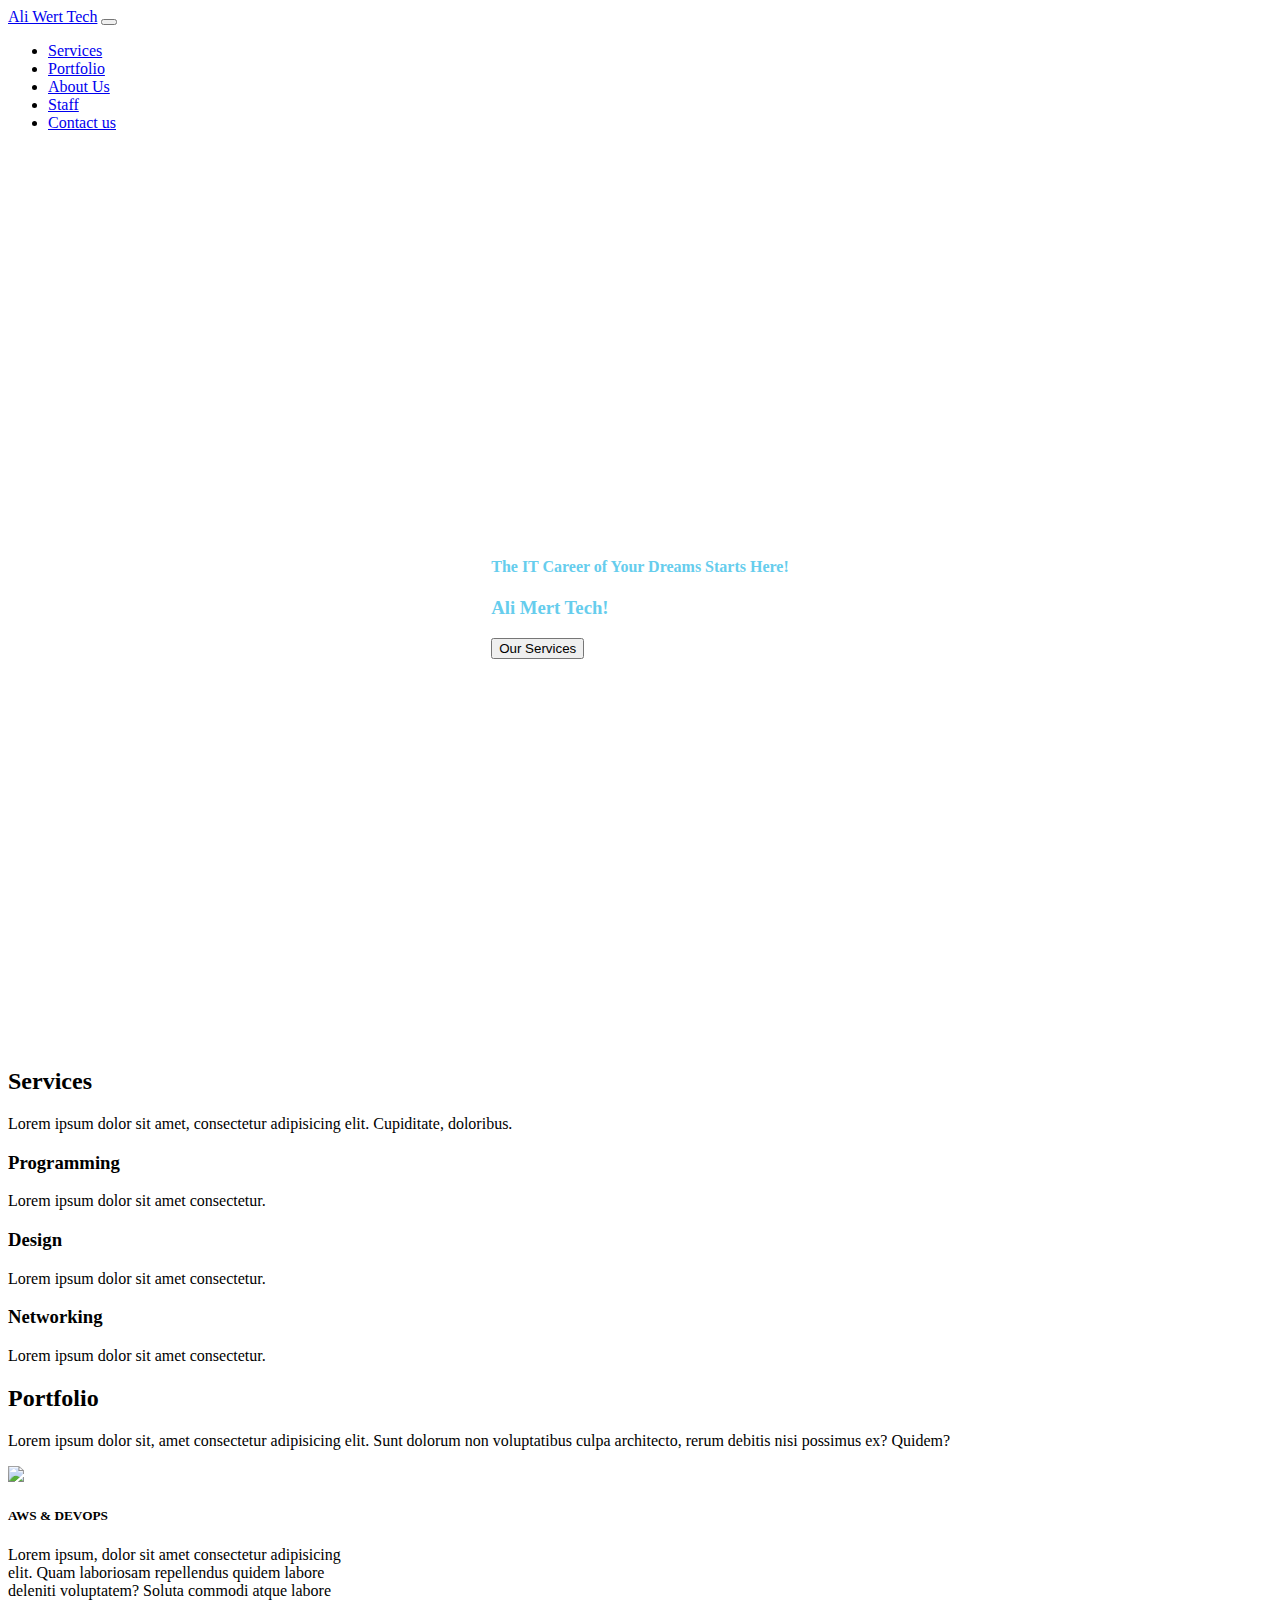
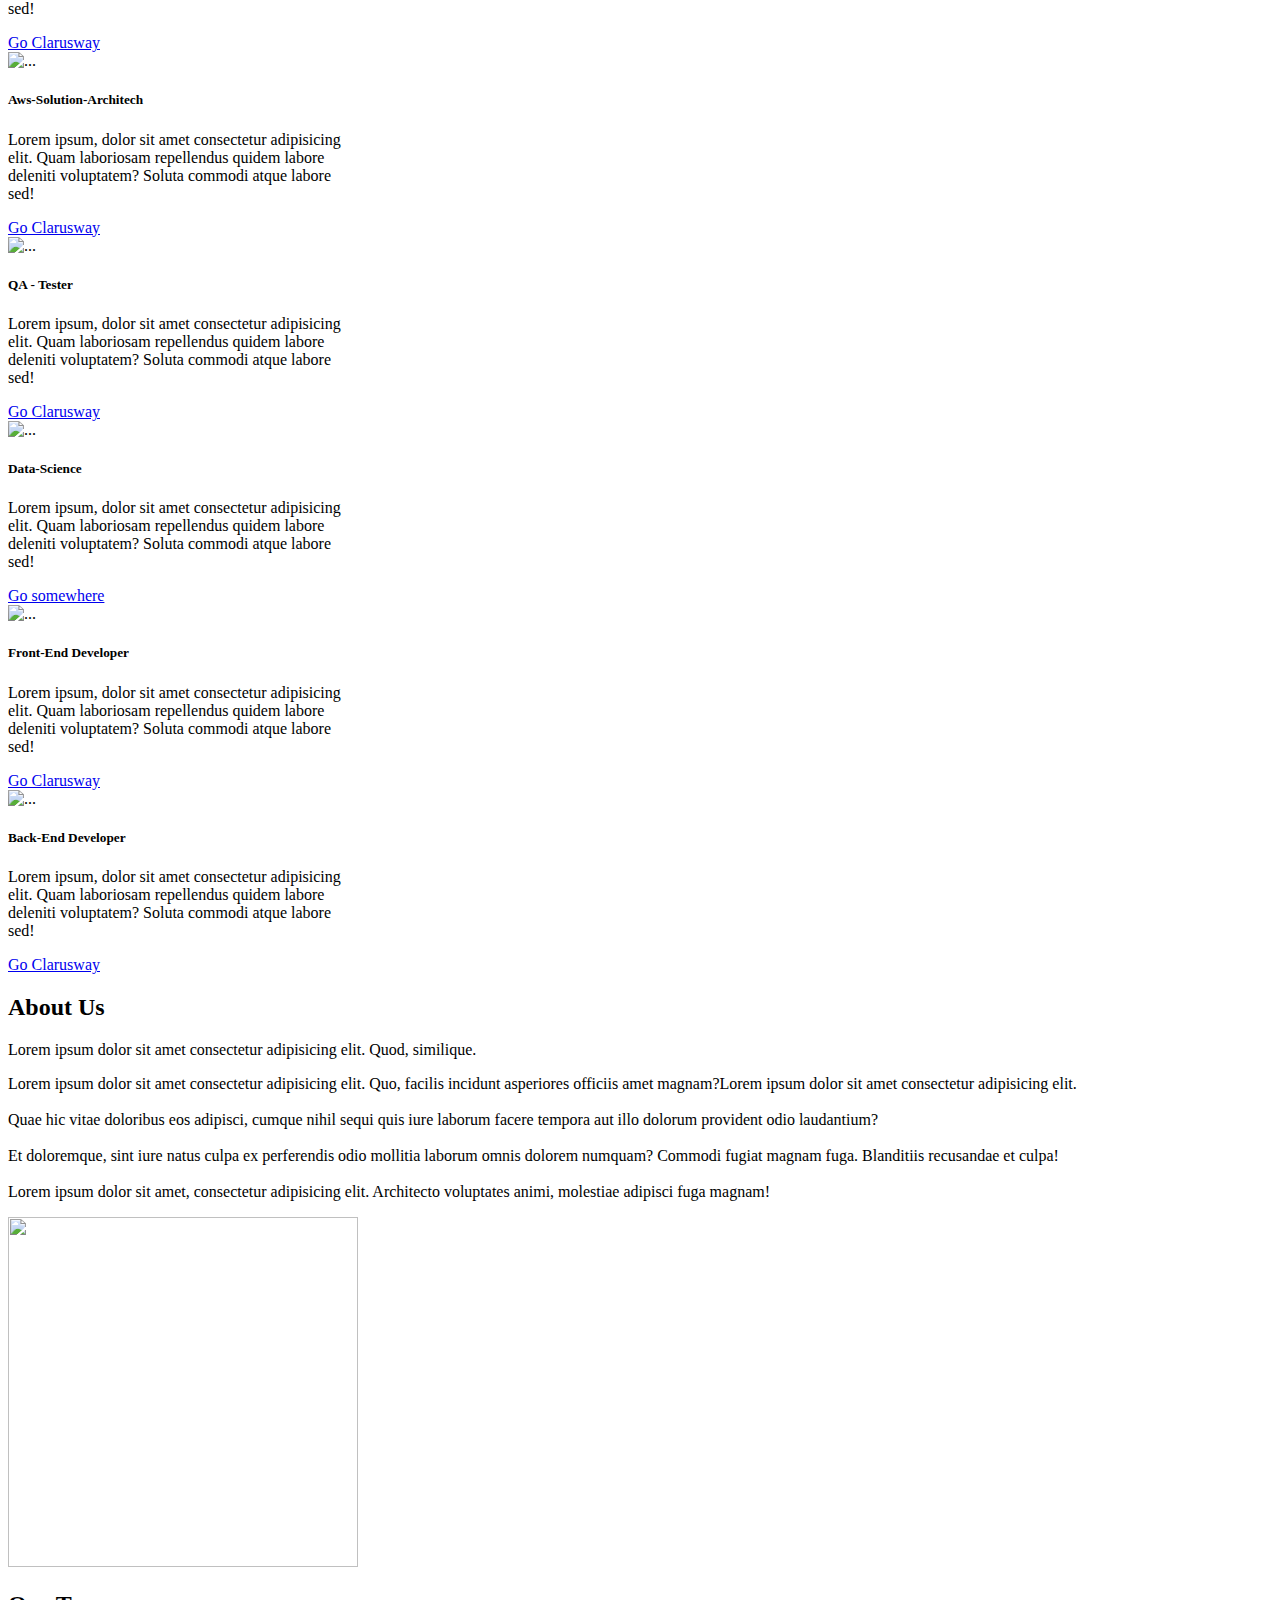
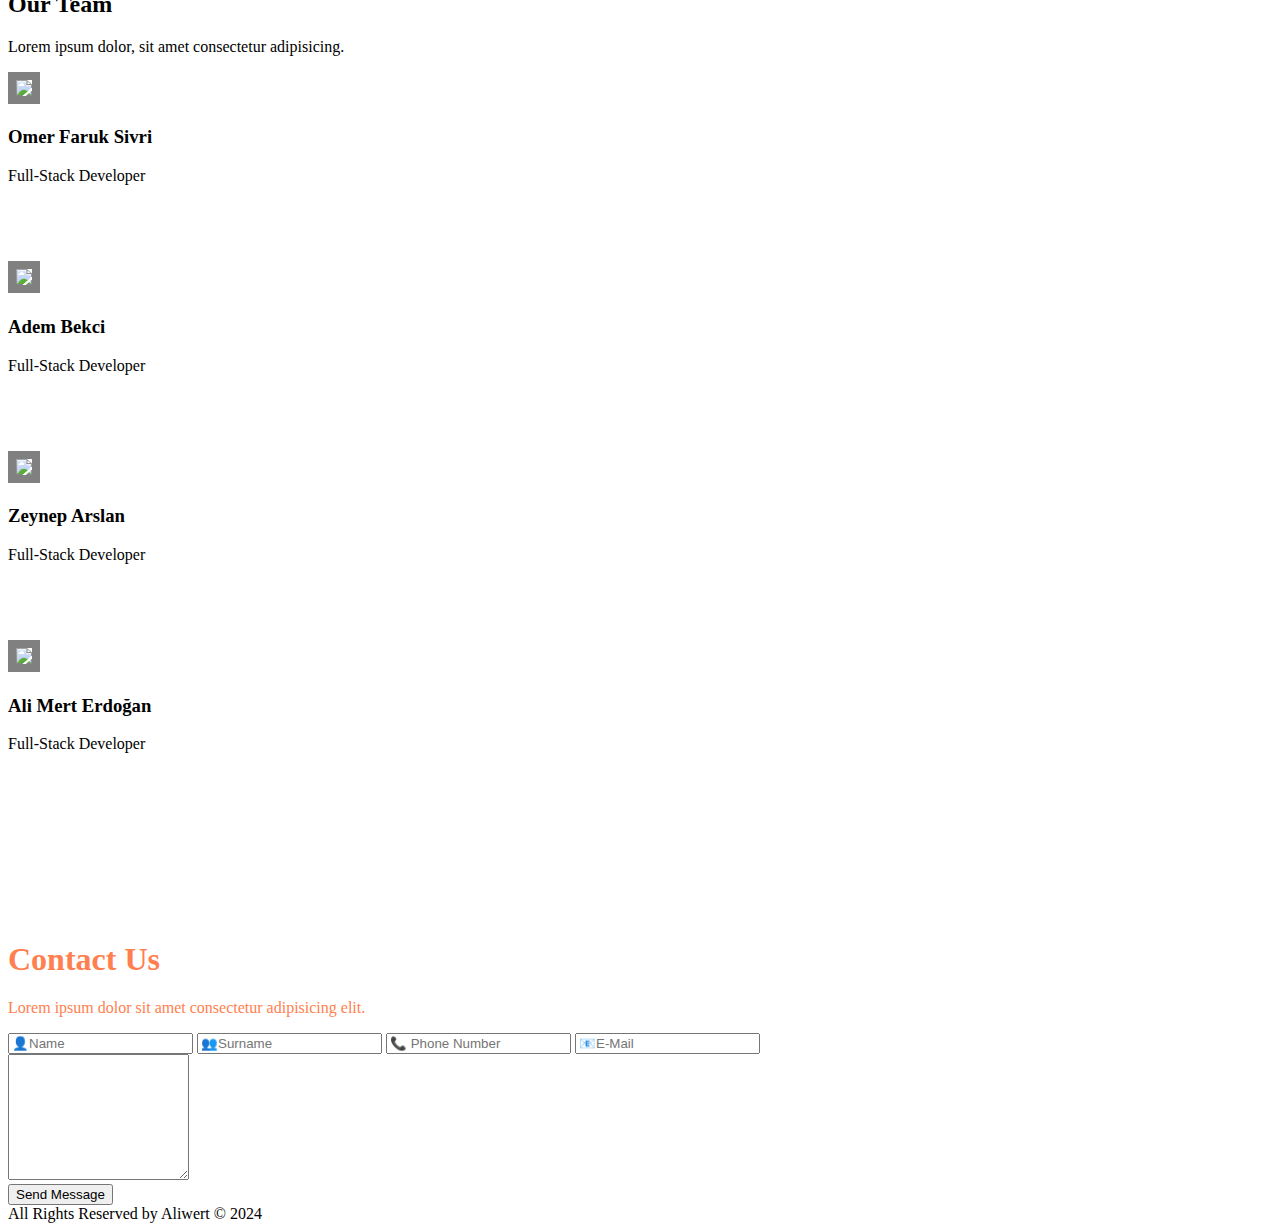
==== Projects/bootstrap-first-project/index.html @ 94d9591e "first.commit" ====
<!DOCTYPE html>
<html lang="en">
  <head>
    <meta charset="utf-8" />
    <meta name="viewport" content="width=device-width, initial-scale=1" />
    <title>AliWert First Bootstrap Project</title>
    <link
      href="https://cdn.jsdelivr.net/npm/bootstrap@5.3.2/dist/css/bootstrap.min.css"
      rel="stylesheet"
      integrity="sha384-T3c6CoIi6uLrA9TneNEoa7RxnatzjcDSCmG1MXxSR1GAsXEV/Dwwykc2MPK8M2HN"
      crossorigin="anonymous"
    />
    <link
      rel="stylesheet"
      href="https://cdnjs.cloudflare.com/ajax/libs/font-awesome/6.5.1/css/all.min.css"
      integrity="sha512-DTOQO9RWCH3ppGqcWaEA1BIZOC6xxalwEsw9c2QQeAIftl+Vegovlnee1c9QX4TctnWMn13TZye+giMm8e2LwA=="
      crossorigin="anonymous"
      referrerpolicy="no-referrer"
    />
    <link rel="stylesheet" href="style.css" />
    <link rel="shortcut icon" href="./assets/img/logo.png" />
  </head>
  <body>
    <!--! NAV  -->
    <nav class="navbar navbar-expand-lg navbar-dark bg-dark fixed-top">
      <div class="container">
        <a class="navbar-brand ms-5" href="#">Ali Wert Tech</a>
        <button
          class="navbar-toggler"
          type="button"
          data-bs-toggle="collapse"
          data-bs-target="#navbarSupportedContent"
          aria-controls="navbarSupportedContent"
          aria-expanded="false"
          aria-label="Toggle navigation"
        >
          <span class="navbar-toggler-icon"></span>
        </button>
        <div class="collapse navbar-collapse" id="navbarSupportedContent">
          <ul class="navbar-nav ms-auto mb-2 mb-lg-0 me-5">
            <li class="nav-item">
              <a class="nav-link active" aria-current="page" href="#"
                >Services</a
              >
            </li>
            <li class="nav-item">
              <a class="nav-link active" aria-current="page" href="#"
                >Portfolio</a
              >
            </li>

            <li class="nav-item">
              <a class="nav-link active" aria-current="page" href="#"
                >About Us</a
              >
            </li>

            <li class="nav-item">
              <a class="nav-link active" aria-current="page" href="#">Staff</a>
            </li>

            <li class="nav-item">
              <a class="nav-link active" aria-current="page" href="#"
                >Contact us</a
              >
            </li>
          </ul>
        </div>
      </div>
    </nav>
    <!--! MAIN  -->
    <div class="container-fluid logo">
      <div class="container text-center">
        <h4 class="display-6 text-center">
          The IT Career of Your Dreams Starts Here!
        </h4>
        <h3 class="display-1">Ali Mert Tech!</h3>
        <button type="button" class="btn btn-outline-info btn-lg">
          Our Services
        </button>
      </div>
    </div>
    <!--! SERVICES  -->
    <div class="container-fluid pt-5 pb-5">
      <div class="container text-center">
        <h2 class="display-3">Services</h2>
        <p>
          Lorem ipsum dolor sit amet, consectetur adipisicing elit. Cupiditate,
          doloribus.
        </p>
      </div>
      <div class="row p-5">
        <div class="col-md-4 text-center">
          <span><i class="fa-solid fa-code fa-5x text-danger"></i></span>
          <h3 class="mt-4">Programming</h3>
          <p>Lorem ipsum dolor sit amet consectetur.</p>
        </div>
        <div class="col-md-4 text-center">
          <span><i class="fa-solid fa-palette fa-5x text-warning"></i></span>
          <h3 class="mt-4">Design</h3>
          <p>Lorem ipsum dolor sit amet consectetur.</p>
        </div>
        <div class="col-md-4 text-center">
          <span><i class="fa-solid fa-network-wired fa-5x text-info"></i></span>
          <h3 class="mt-4">Networking</h3>
          <p>Lorem ipsum dolor sit amet consectetur.</p>
        </div>
      </div>
    </div>
    <!--! PORTFOLIO  -->
    <div class="container-fluid">
      <div class="container text-center">
        <h2 class="display-3">Portfolio</h2>
        <p>
          Lorem ipsum dolor sit, amet consectetur adipisicing elit. Sunt dolorum
          non voluptatibus culpa architecto, rerum debitis nisi possimus ex?
          Quidem?
        </p>
        <div class="row">
          <div class="col-md-4">
            <div class="card" style="width: 22rem">
              <img src="./assets/img/aws.jpg" class="card-img-top" />
              <div class="card-body">
                <h5 class="card-title bg-dark text-warning d-inline">
                  AWS & DEVOPS
                </h5>
                <p class="card-text">
                  Lorem ipsum, dolor sit amet consectetur adipisicing elit. Quam
                  laboriosam repellendus quidem labore deleniti voluptatem?
                  Soluta commodi atque labore sed!
                </p>
                <a
                  href="https://clarusway.com/"
                  target="_blank"
                  class="btn btn-warning"
                  >Go Clarusway</a
                >
              </div>
            </div>
          </div>
          <div class="col-md-4">
            <div class="card" style="width: 22rem">
              <img
                src="./assets/img/Aws-Solution-Architech.jpg"
                class="card-img-top"
                alt="..."
              />
              <div class="card-body">
                <h5 class="card-title d-inline bg-dark text-warning">
                  Aws-Solution-Architech
                </h5>
                <p class="card-text">
                  Lorem ipsum, dolor sit amet consectetur adipisicing elit. Quam
                  laboriosam repellendus quidem labore deleniti voluptatem?
                  Soluta commodi atque labore sed!
                </p>
                <a
                  href="https://clarusway.com/"
                  target="_blank"
                  class="btn btn-warning"
                  >Go Clarusway</a
                >
              </div>
            </div>
          </div>
          <div class="col-md-4">
            <div class="card" style="width: 22rem">
              <img src="./assets/img/1.jpg" class="card-img-top" alt="..." />
              <div class="card-body">
                <h5 class="card-title bg-dark text-warning d-inline">
                  QA - Tester
                </h5>
                <p class="card-text">
                  Lorem ipsum, dolor sit amet consectetur adipisicing elit. Quam
                  laboriosam repellendus quidem labore deleniti voluptatem?
                  Soluta commodi atque labore sed!
                </p>
                <a
                  href="https://clarusway.com/"
                  target="_blank"
                  class="btn btn-warning"
                  >Go Clarusway</a
                >
              </div>
            </div>
          </div>
          <div class="col-md-4 mt-3">
            <div class="card" style="width: 22rem">
              <img src="./assets/img/meet.jpg" class="card-img-top" alt="..." />
              <div class="card-body">
                <h5 class="card-title bg-dark text-warning d-inline">
                  Data-Science
                </h5>
                <p class="card-text">
                  Lorem ipsum, dolor sit amet consectetur adipisicing elit. Quam
                  laboriosam repellendus quidem labore deleniti voluptatem?
                  Soluta commodi atque labore sed!
                </p>
                <a
                  href="https://clarusway.com/"
                  target="_blank"
                  class="btn btn-warning"
                  >Go somewhere</a
                >
              </div>
            </div>
          </div>
          <div class="col-md-4 mt-3">
            <div class="card" style="width: 22rem">
              <img src="./assets/img/fs.jpg" class="card-img-top" alt="..." />
              <div class="card-body">
                <h5 class="card-title bg-dark text-warning d-inline">
                  Front-End Developer
                </h5>
                <p class="card-text">
                  Lorem ipsum, dolor sit amet consectetur adipisicing elit. Quam
                  laboriosam repellendus quidem labore deleniti voluptatem?
                  Soluta commodi atque labore sed!
                </p>
                <a
                  href="https://clarusway.com/"
                  target="_blank"
                  class="btn btn-warning"
                  >Go Clarusway</a
                >
              </div>
            </div>
          </div>
          <div class="col-md-4 mt-3">
            <div class="card" style="width: 22rem">
              <img
                src="./assets/img/student-849824_1280.jpg"
                class="card-img-top"
                alt="..."
              />
              <div class="card-body">
                <h5 class="card-title bg-dark text-warning d-inline">
                  Back-End Developer
                </h5>
                <p class="card-text">
                  Lorem ipsum, dolor sit amet consectetur adipisicing elit. Quam
                  laboriosam repellendus quidem labore deleniti voluptatem?
                  Soluta commodi atque labore sed!
                </p>
                <a
                  href="https://clarusway.com/"
                  target="_blank"
                  class="btn btn-warning"
                  >Go Clarusway</a
                >
              </div>
            </div>
          </div>
        </div>
      </div>
    </div>

    <!--! ABOUT US  -->
    <div class="container-fluid pt-5 pb-5">
      <div class="container">
        <h2 class="display-3 text-center">About Us</h2>
        <p class="text-center">
          Lorem ipsum dolor sit amet consectetur adipisicing elit. Quod,
          similique.
        </p>
        <div class="row">
          <p class="col-md-6">
            Lorem ipsum dolor sit amet consectetur adipisicing elit. Quo,
            facilis incidunt asperiores officiis amet magnam?Lorem ipsum dolor
            sit amet consectetur adipisicing elit. <br /><br />
            Quae hic vitae doloribus eos adipisci, cumque nihil sequi quis iure
            laborum facere tempora aut illo dolorum provident odio
            laudantium?<br /><br />
            Et doloremque, sint iure natus culpa ex perferendis odio mollitia
            laborum omnis dolorem numquam? Commodi fugiat magnam fuga.
            Blanditiis recusandae et culpa! <br /><br />
            Lorem ipsum dolor sit amet, consectetur adipisicing elit. Architecto
            voluptates animi, molestiae adipisci fuga magnam!
          </p>
          <img
            src="./assets/img/aboutus.jpeg"
            width="350"
            height="350"
            class="col-md-6"
          />
        </div>
      </div>
    </div>

    <!--! OUR TEAM  -->
    <div class="container-fluid pt-4 pb-4">
      <div class="container text-center">
        <h2 class="display-2">Our Team</h2>
        <p>Lorem ipsum dolor, sit amet consectetur adipisicing.</p>
        <div class="row pt-5 photo">
          <div class="col-md-3 ourteam">
            <img
              src="https://ca.slack-edge.com/T06BXPTNG1H-U06CKL0J40J-a83c760825ce-512"
              class="rounded-circle"
            />
            <h3>Omer Faruk Sivri</h3>
            <p>Full-Stack Developer</p>
            <p>
              <a
                href="https://github.com/omerfaruk2626"
                target="_blank"
                class="gili"
                ><i
                  class="fa-brands fa-github fs-1 text-dark rounded-5 rounded-circle"
                ></i
              ></a>
              <a
                href="https://www.linkedin.com/in/o-faruk-sivri/"
                target="_blank"
                class="gili"
                ><i class="fa-brands fa-linkedin text-primary fs-1"></i
              ></a>
            </p>
          </div>
          <div class="col-md-3 ourteam">
            <img
              src="https://ca.slack-edge.com/T06CX62J8CX-U06E0FRKBCY-5dfd28d5dff2-512"
              class="rounded-circle"
            />
            <h3>Adem Bekci</h3>
            <p>Full-Stack Developer</p>
            <p>
              <a href="https://github.com/BecooOn" target="_blank" class="gili"
                ><i
                  class="fa-brands fa-github fs-1 text-dark rounded-5 rounded-circle"
                ></i
              ></a>
              <a
                href="https://www.linkedin.com/in/adembekci1/"
                target="_blank"
                class="gili"
                ><i class="fa-brands fa-linkedin text-primary fs-1"></i
              ></a>
            </p>
          </div>
          <div class="col-md-3 ourteam">
            <img
              src="https://ca.slack-edge.com/T06CX62J8CX-U06CX8X2A2K-465028574e7b-512"
              class="rounded-circle"
            />
            <h3>Zeynep Arslan</h3>
            <p>Full-Stack Developer</p>
            <p>
              <a
                href="https://github.com/zeyneparslanj"
                target="_blank"
                class="gili"
                ><i class="fa-brands fa-github fs-1 text-dark rounded-5"></i
              ></a>
              <a
                href="https://www.linkedin.com/in/zeynep-arslanj/"
                target="_blank"
                class="gili"
                ><i class="fa-brands fa-linkedin text-primary fs-1"></i
              ></a>
            </p>
          </div>
          <div class="col-md-3 ourteam">
            <img
              src="https://ca.slack-edge.com/T06CX62J8CX-U06D8RMGCA1-a7f7b667e0bb-512"
              class="rounded-circle"
            />
            <h3>Ali Mert Erdoğan</h3>
            <p>Full-Stack Developer</p>
            <p>
              <a href="https://github.com/aliwert" target="_blank" class="gili"
                ><i
                  class="fa-brands fa-github fs-1 text-dark rounded-5 rounded-circle"
                ></i
              ></a>
              <a
                href="https://www.linkedin.com/in/alimerterdogan/"
                target="_blank"
                class="gili"
                ><i class="fa-brands fa-linkedin text-primary fs-1"></i
              ></a>
            </p>
          </div>
        </div>
      </div>
    </div>
    <!--! COMPANIES  -->
    <div class="container text-center">
      <div class="row row-cols-2 row-cols-lg-5 g-2 g-lg-3">
        <div class="col">
          <a href=""></a>
          <img
            src="./assets/img/amazon-logo-e1667623032606-300x142.png"
            alt=""
          />
        </div>
        <div class="col">
          <a href=""></a>
          <img src="./assets/img/Google-300x124.png" alt="" />
        </div>
        <div class="col">
          <a href=""></a>
          <img src="./assets/img/ibm-logo-300x146.png" alt="" />
        </div>
        <div class="col">
          <a href=""></a>
          <img src="./assets/img/ING-Bank.png-300x147.png" alt="" />
        </div>
        <div class="col">
          <a href=""></a>
          <img src="./assets/img/siemens-300x142.png" alt="" />
        </div>
      </div>
    </div>

    <!--! CONTACT US  -->
    <div class="container-fluid pt-4 pb-4 contactus">
      <div class="container">
        <div class="text-center">
          <h1 class="display-3">Contact Us</h1>
          <p>Lorem ipsum dolor sit amet consectetur adipisicing elit.</p>
        </div>
        <div class="row pb-3">
          <div class="col-md-5">
            <input
              class="form-control form-control-lg mb-3"
              type="text"
              placeholder="👤Name"
            />
            <input
              class="form-control form-control-lg mb-3"
              type="text"
              placeholder="👥Surname"
            />
            <input class="form-control form-control-lg mb-3" type="tel"
            placeholder="📞 Phone Number" pattern="[0-9]{3}-[0-9]{2}-[0-9]{3}""
            />
            <input
              class="form-control form-control-lg mb-3"
              type="text"
              placeholder="&#128231;E-Mail"
            />
          </div>
          <div class="col-md-6">
            <textarea class="form-control form-control-lg" rows="8"></textarea>
          </div>
        </div>
        <div class="col-md-3 mx-auto text-center">
          <button type="button" class="btn btn-dark p-3">Send Message</button>
        </div>
      </div>
    </div>
    <!--! FOOTER  -->
    <div class="container-fluid pb-5 pt-5 text-center">
      All Rights Reserved by Aliwert &copy; 2024
    </div>

    <script
      src="https://cdn.jsdelivr.net/npm/bootstrap@5.3.2/dist/js/bootstrap.bundle.min.js"
      integrity="sha384-C6RzsynM9kWDrMNeT87bh95OGNyZPhcTNXj1NW7RuBCsyN/o0jlpcV8Qyq46cDfL"
      crossorigin="anonymous"
    ></script>
  </body>
</html>
---- Projects/bootstrap-first-project/style.css ----
.logo {
  background: url(./assets/img/banner.jpeg) no-repeat center;
  background-size: cover;
  display: flex;
  align-items: center;
  justify-content: center;
  color: #66cded;
  height: 100vh;
}
.photo img {
  width: 150px;
}
/*
.fa-brands {
  width: 15px;
  height: 15px;
} */
/* 
 */

.ourteam img {
  width: 250px;
  border: 8px solid gray;
}
.ourteam a {
  display: inline-block;
  width: 40px;
  height: 40px;
  border-radius: 50%;
  /* background-color: #333; */
  line-height: 40px;
}
.col img {
  /* border: 2px solid red; */
  max-height: 70px;
}
.contactus {
  background: url(./assets/img/shutterstock-93984988.jpeg) no-repeat center;
  background-size: cover;
  object-fit: cover;
  color: coral;
}
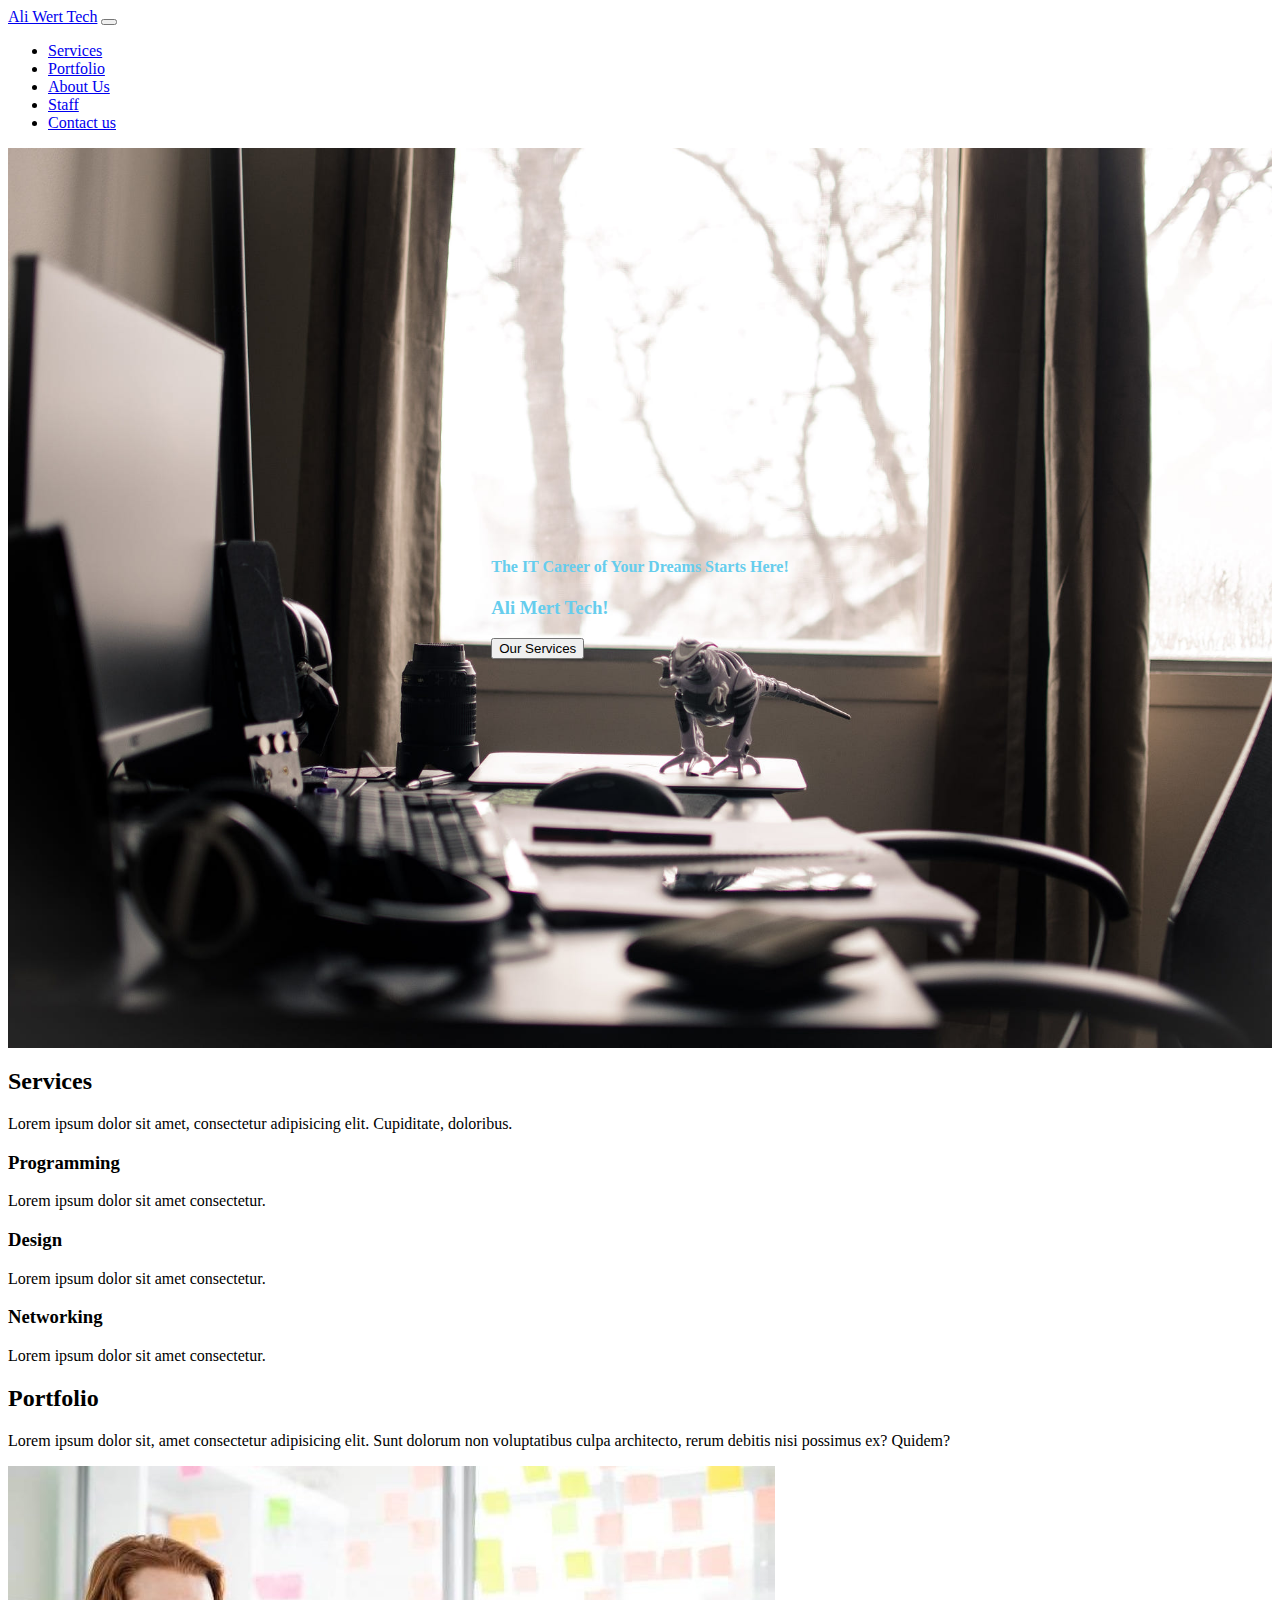
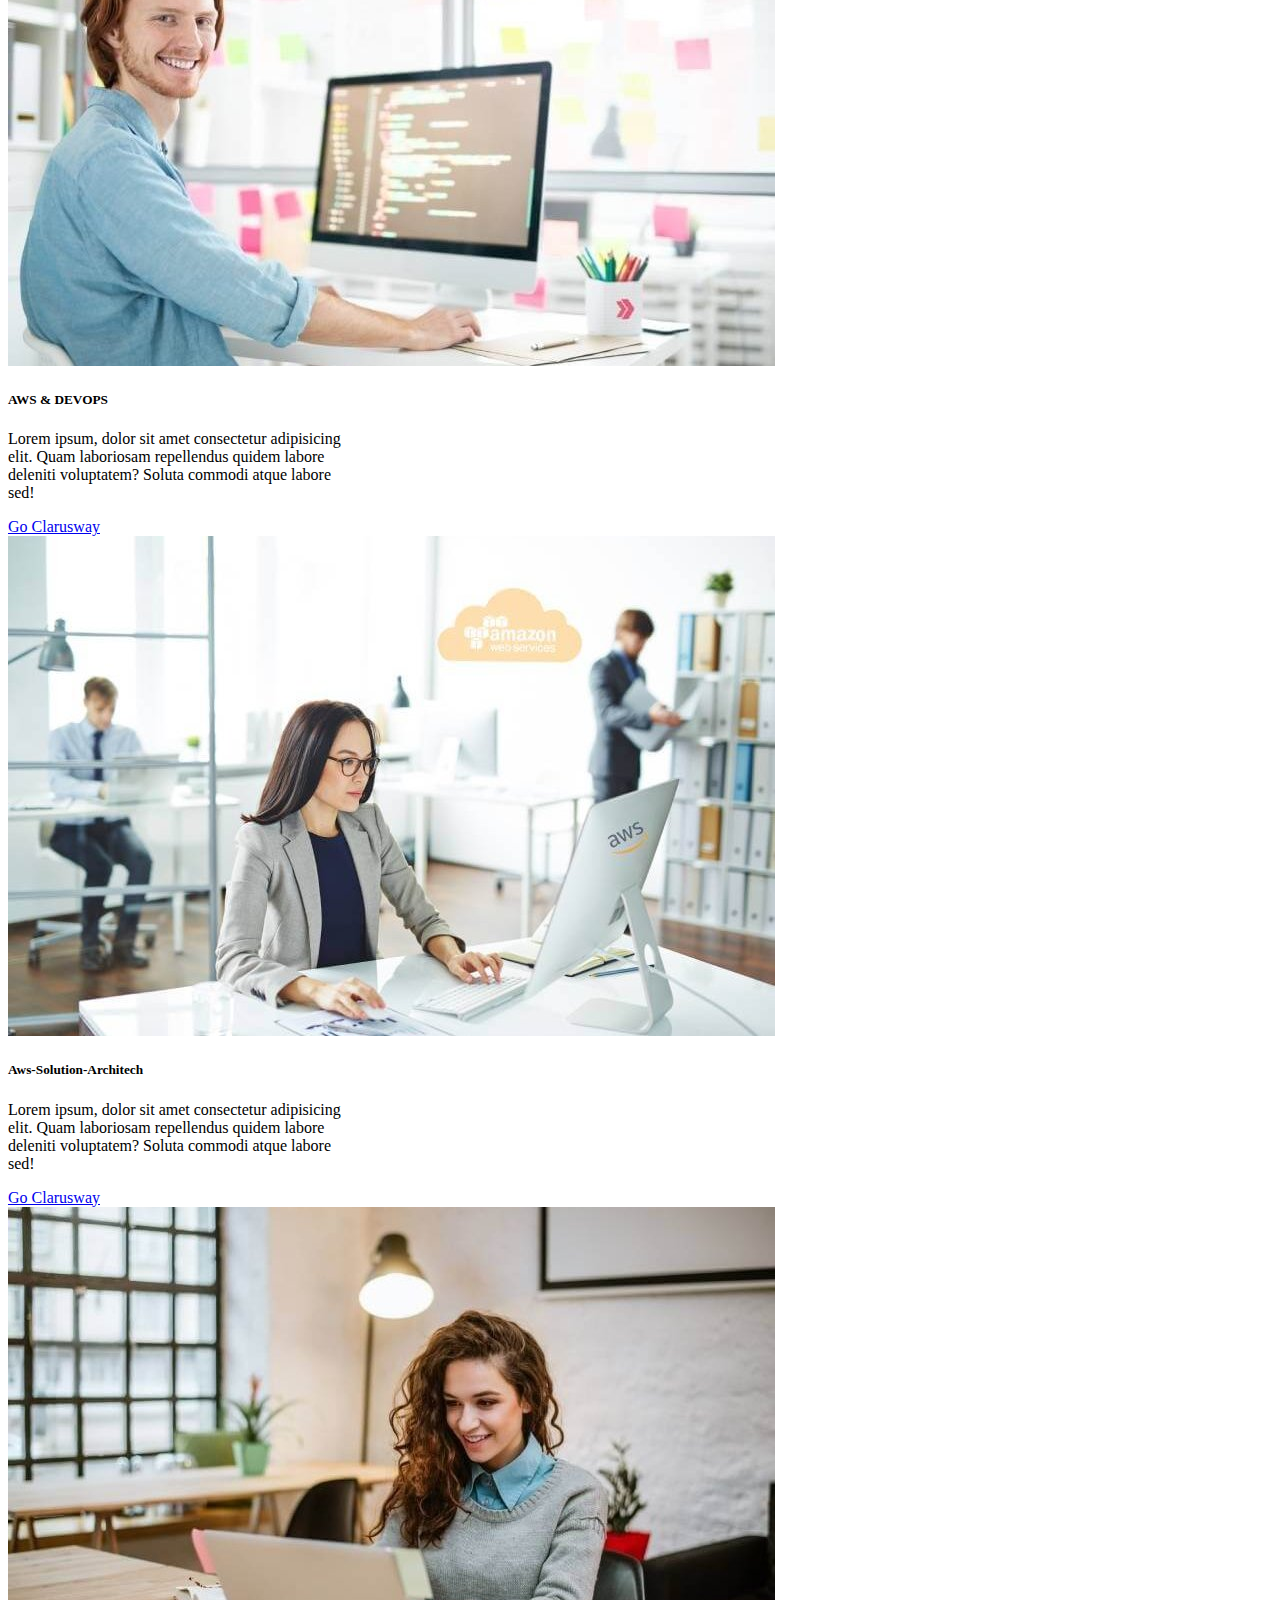
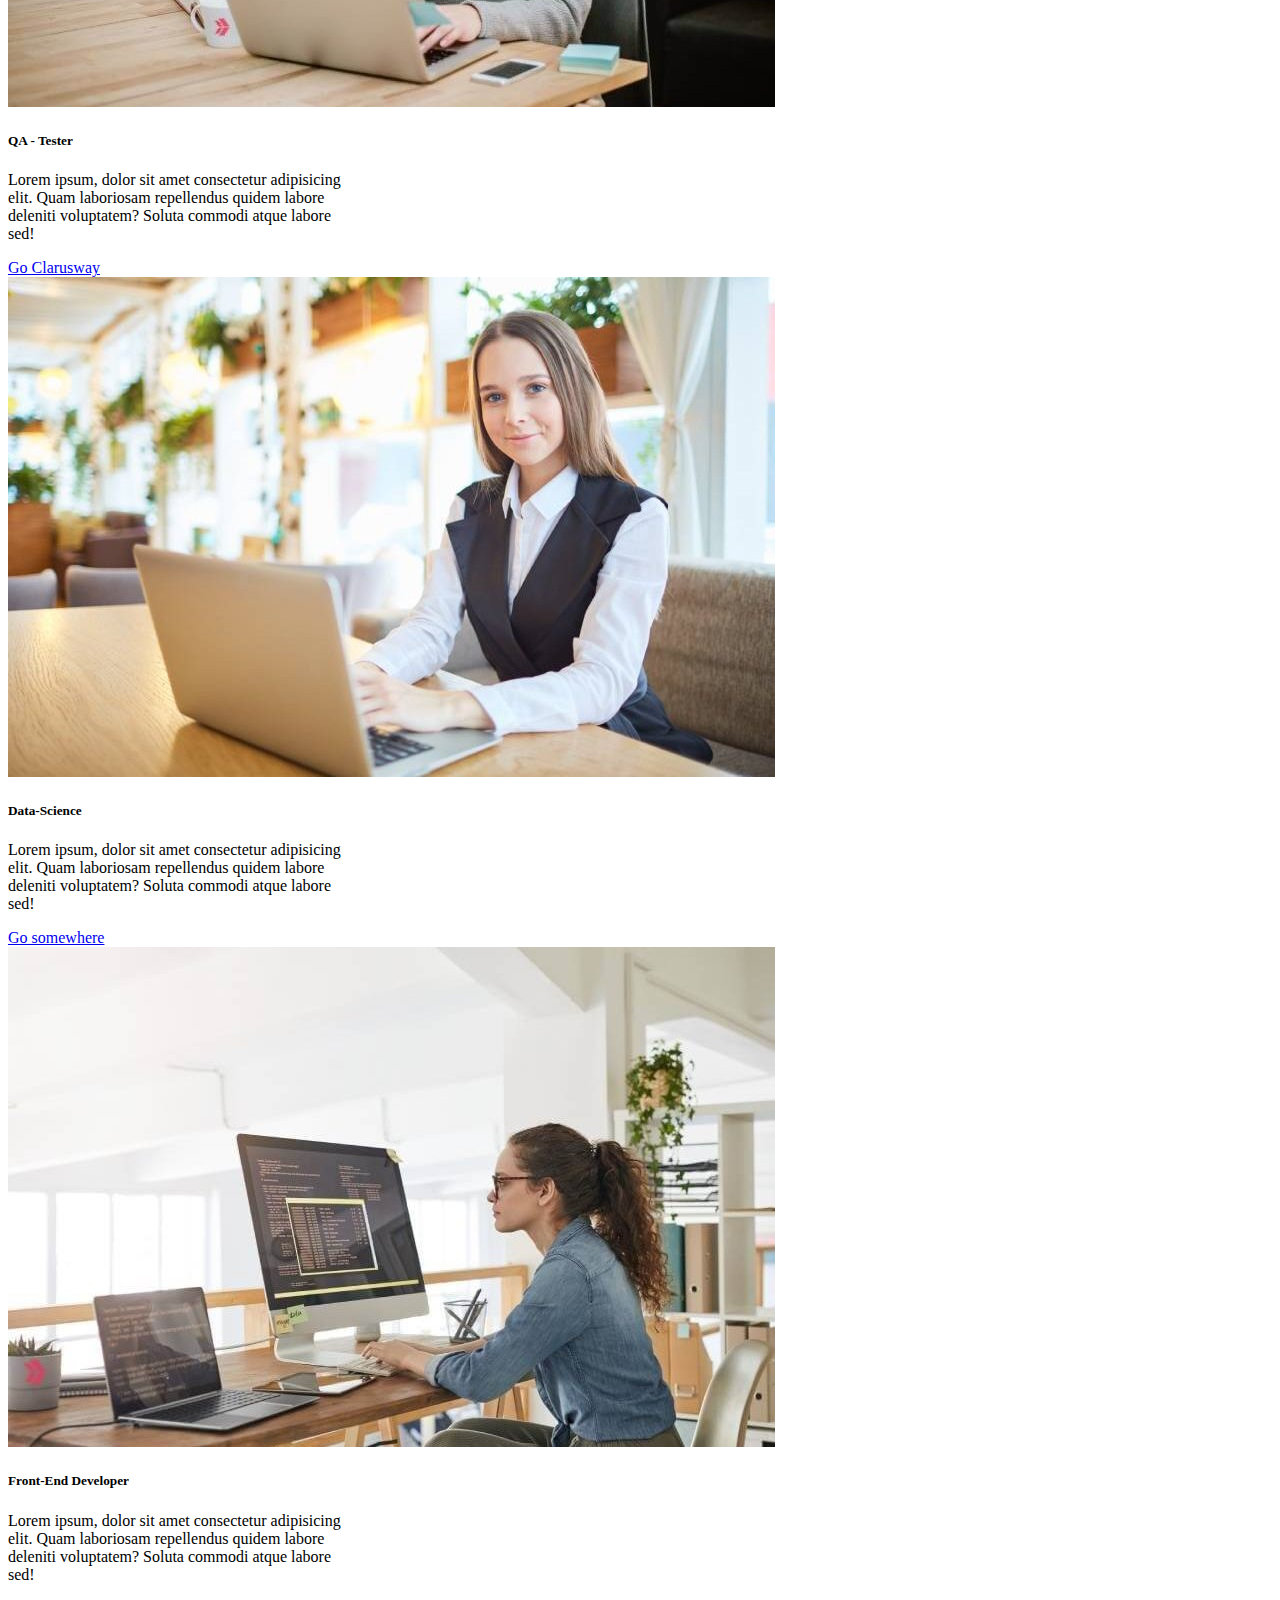
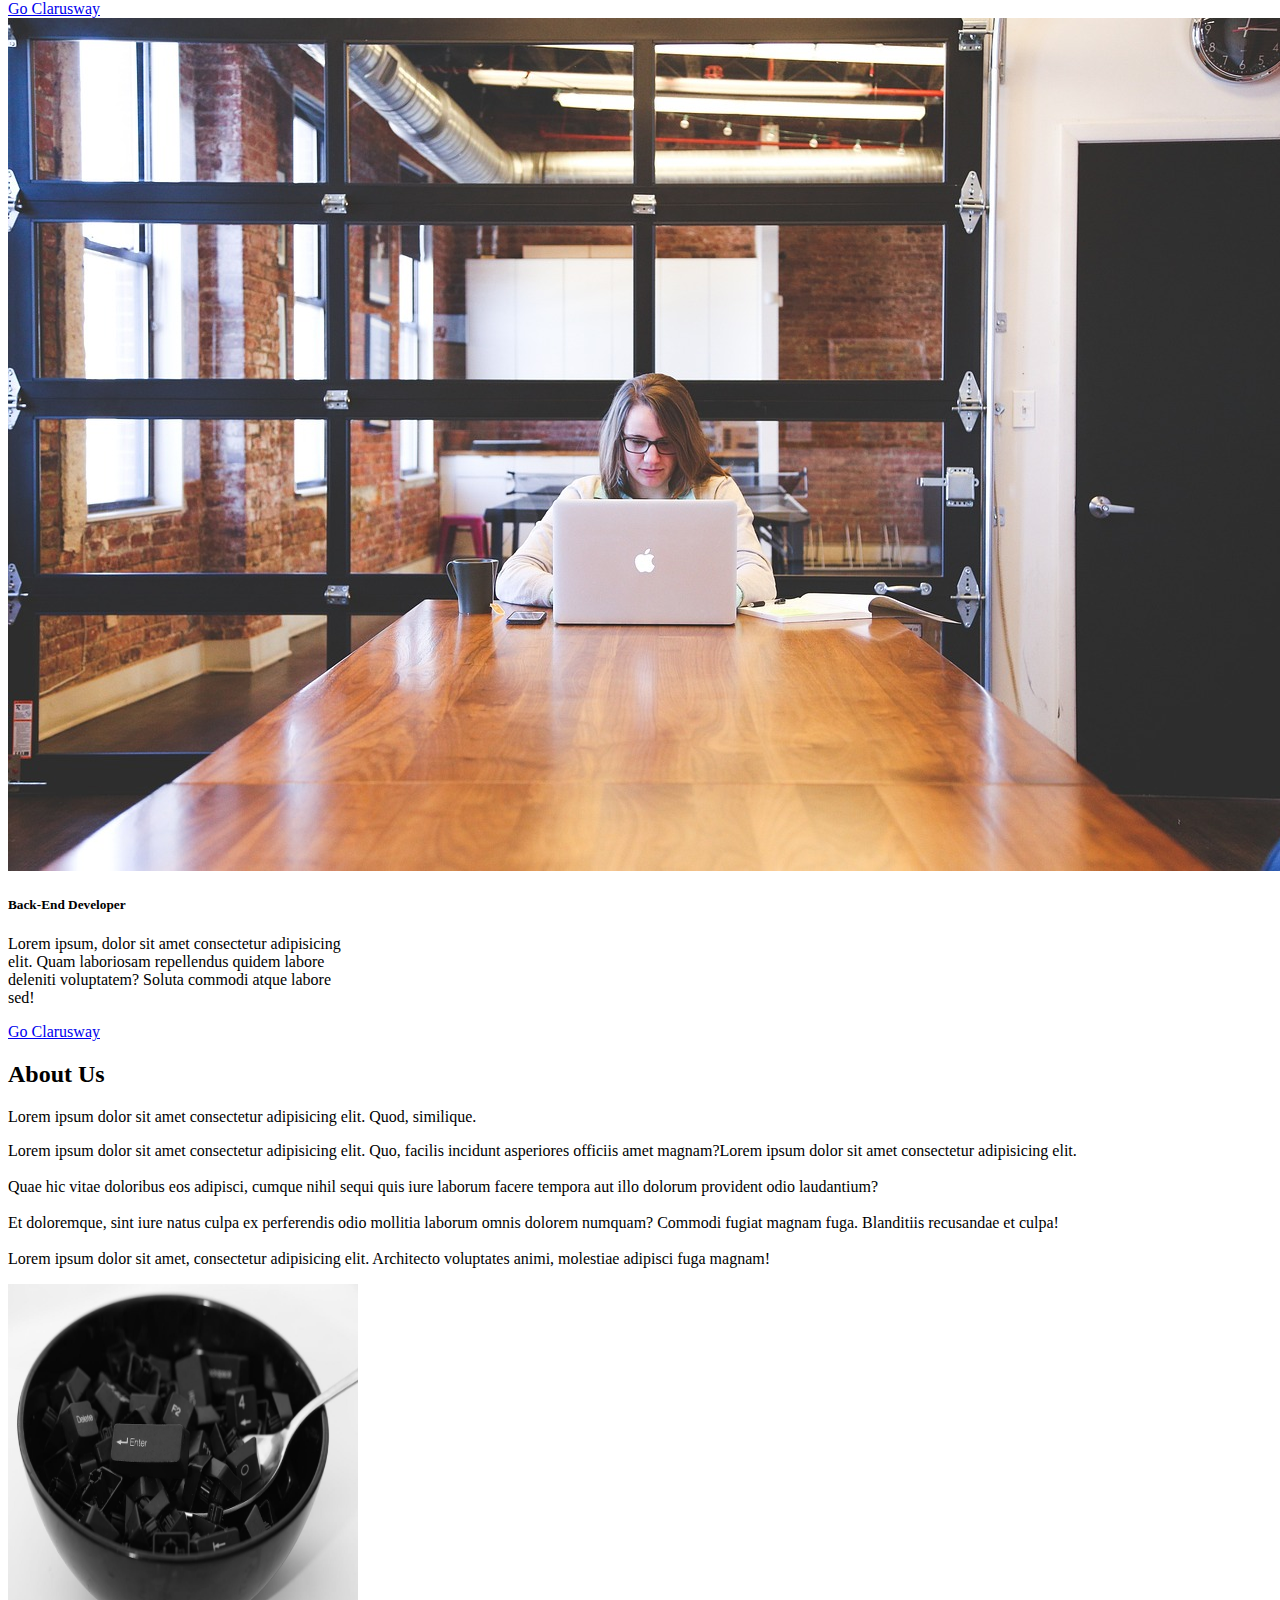
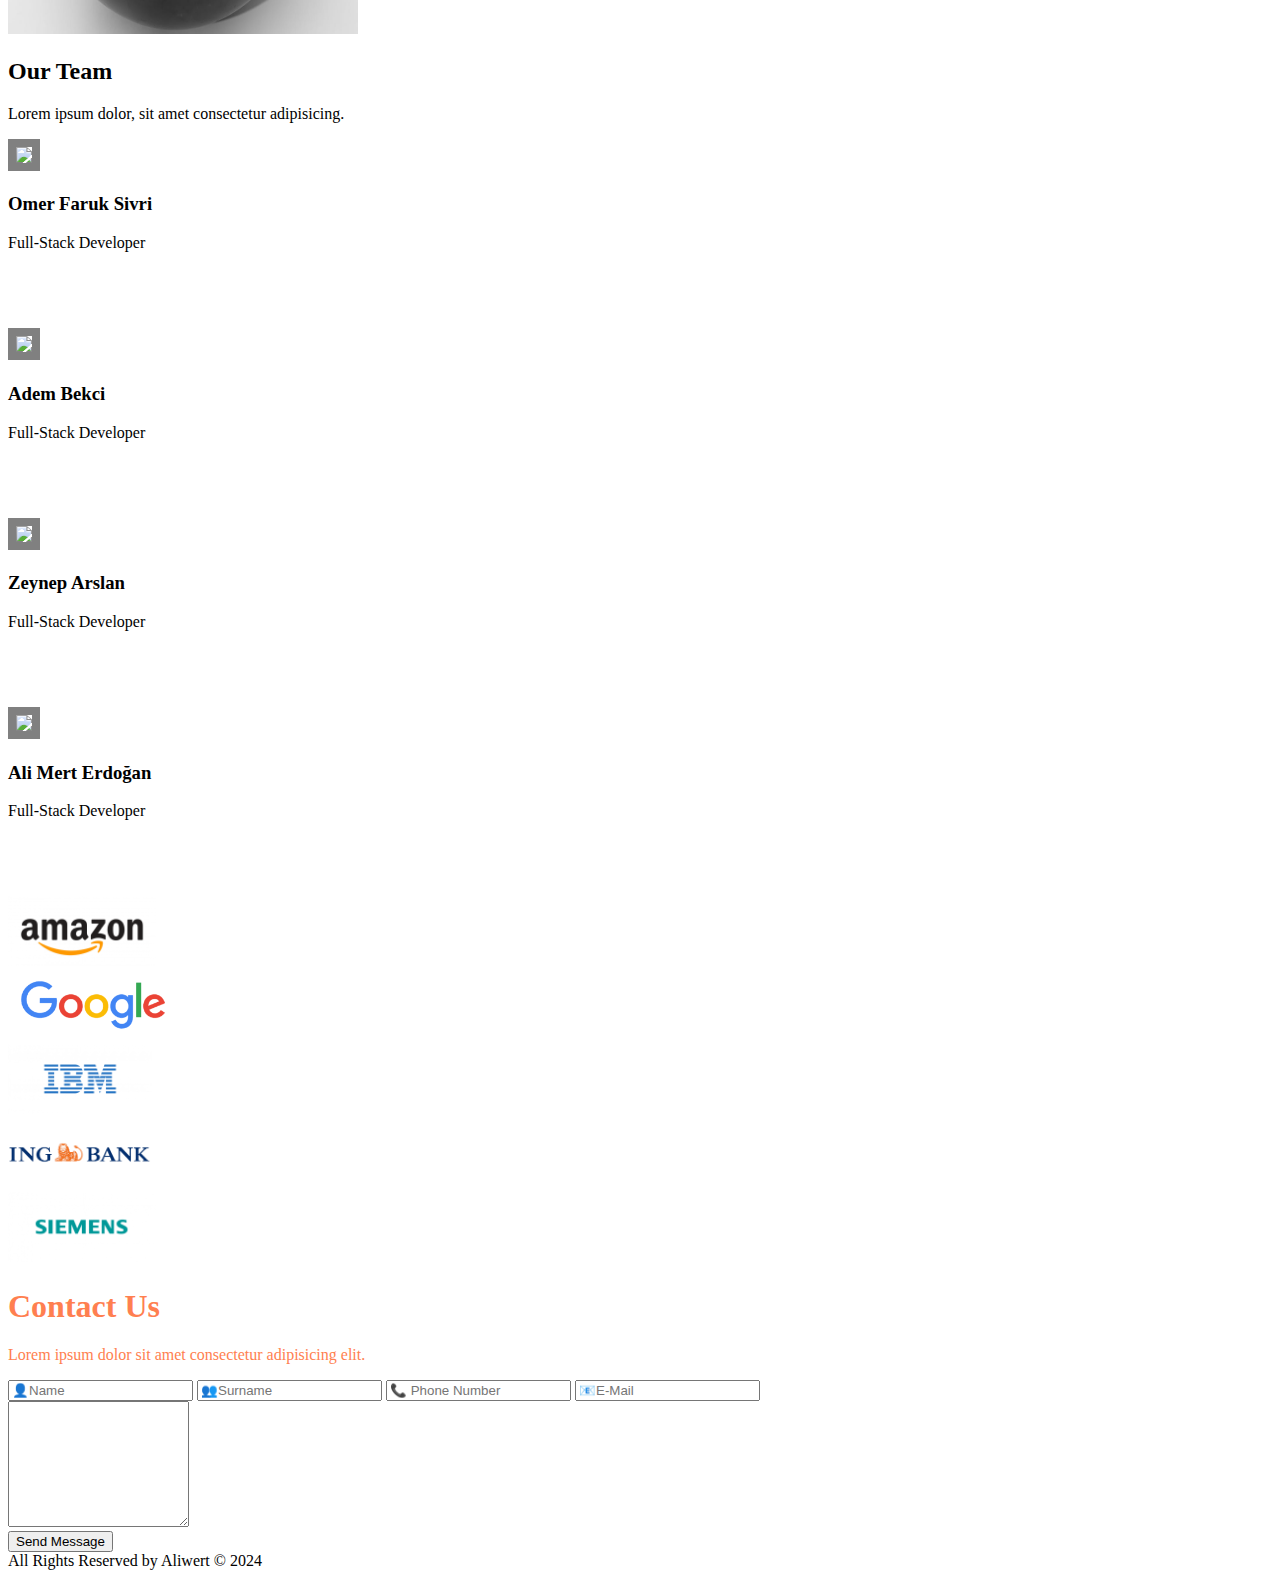
==== commit 256050b3: "updated" ====
--- a/Projects/bootstrap-first-project/index.html
+++ b/Projects/bootstrap-first-project/index.html
@@ -117,7 +117,7 @@
           Quidem?
         </p>
         <div class="row">
-          <div class="col-md-4">
+          <div class="col-md-6 col-xl-4">
             <div class="card" style="width: 22rem">
               <img src="./assets/img/aws.jpg" class="card-img-top" />
               <div class="card-body">
@@ -138,7 +138,7 @@
               </div>
             </div>
           </div>
-          <div class="col-md-4">
+          <div class="col-md-6 col-xl-4">
             <div class="card" style="width: 22rem">
               <img
                 src="./assets/img/Aws-Solution-Architech.jpg"
@@ -163,7 +163,7 @@
               </div>
             </div>
           </div>
-          <div class="col-md-4">
+          <div class="col-md-6 col-xl-4">
             <div class="card" style="width: 22rem">
               <img src="./assets/img/1.jpg" class="card-img-top" alt="..." />
               <div class="card-body">
@@ -184,7 +184,7 @@
               </div>
             </div>
           </div>
-          <div class="col-md-4 mt-3">
+          <div class="col-md-6 col-xl-4 mt-3">
             <div class="card" style="width: 22rem">
               <img src="./assets/img/meet.jpg" class="card-img-top" alt="..." />
               <div class="card-body">
@@ -205,7 +205,7 @@
               </div>
             </div>
           </div>
-          <div class="col-md-4 mt-3">
+          <div class="col-md-6 col-xl-4 mt-3">
             <div class="card" style="width: 22rem">
               <img src="./assets/img/fs.jpg" class="card-img-top" alt="..." />
               <div class="card-body">
@@ -226,7 +226,7 @@
               </div>
             </div>
           </div>
-          <div class="col-md-4 mt-3">
+          <div class="col-md-6 col-xl-4 mt-3">
             <div class="card" style="width: 22rem">
               <img
                 src="./assets/img/student-849824_1280.jpg"
@@ -293,7 +293,7 @@
         <h2 class="display-2">Our Team</h2>
         <p>Lorem ipsum dolor, sit amet consectetur adipisicing.</p>
         <div class="row pt-5 photo">
-          <div class="col-md-3 ourteam">
+          <div class="col-md-6 col-lg-3 ourteam">
             <img
               src="https://ca.slack-edge.com/T06BXPTNG1H-U06CKL0J40J-a83c760825ce-512"
               class="rounded-circle"
@@ -317,7 +317,7 @@
               ></a>
             </p>
           </div>
-          <div class="col-md-3 ourteam">
+          <div class="col-md-6 col-lg-3 ourteam">
             <img
               src="https://ca.slack-edge.com/T06CX62J8CX-U06E0FRKBCY-5dfd28d5dff2-512"
               class="rounded-circle"
@@ -338,7 +338,7 @@
               ></a>
             </p>
           </div>
-          <div class="col-md-3 ourteam">
+          <div class="col-md-6 col-lg-3 ourteam">
             <img
               src="https://ca.slack-edge.com/T06CX62J8CX-U06CX8X2A2K-465028574e7b-512"
               class="rounded-circle"
@@ -360,7 +360,7 @@
               ></a>
             </p>
           </div>
-          <div class="col-md-3 ourteam">
+          <div class="col-md-6 col-lg-3 ourteam">
             <img
               src="https://ca.slack-edge.com/T06CX62J8CX-U06D8RMGCA1-a7f7b667e0bb-512"
               class="rounded-circle"
